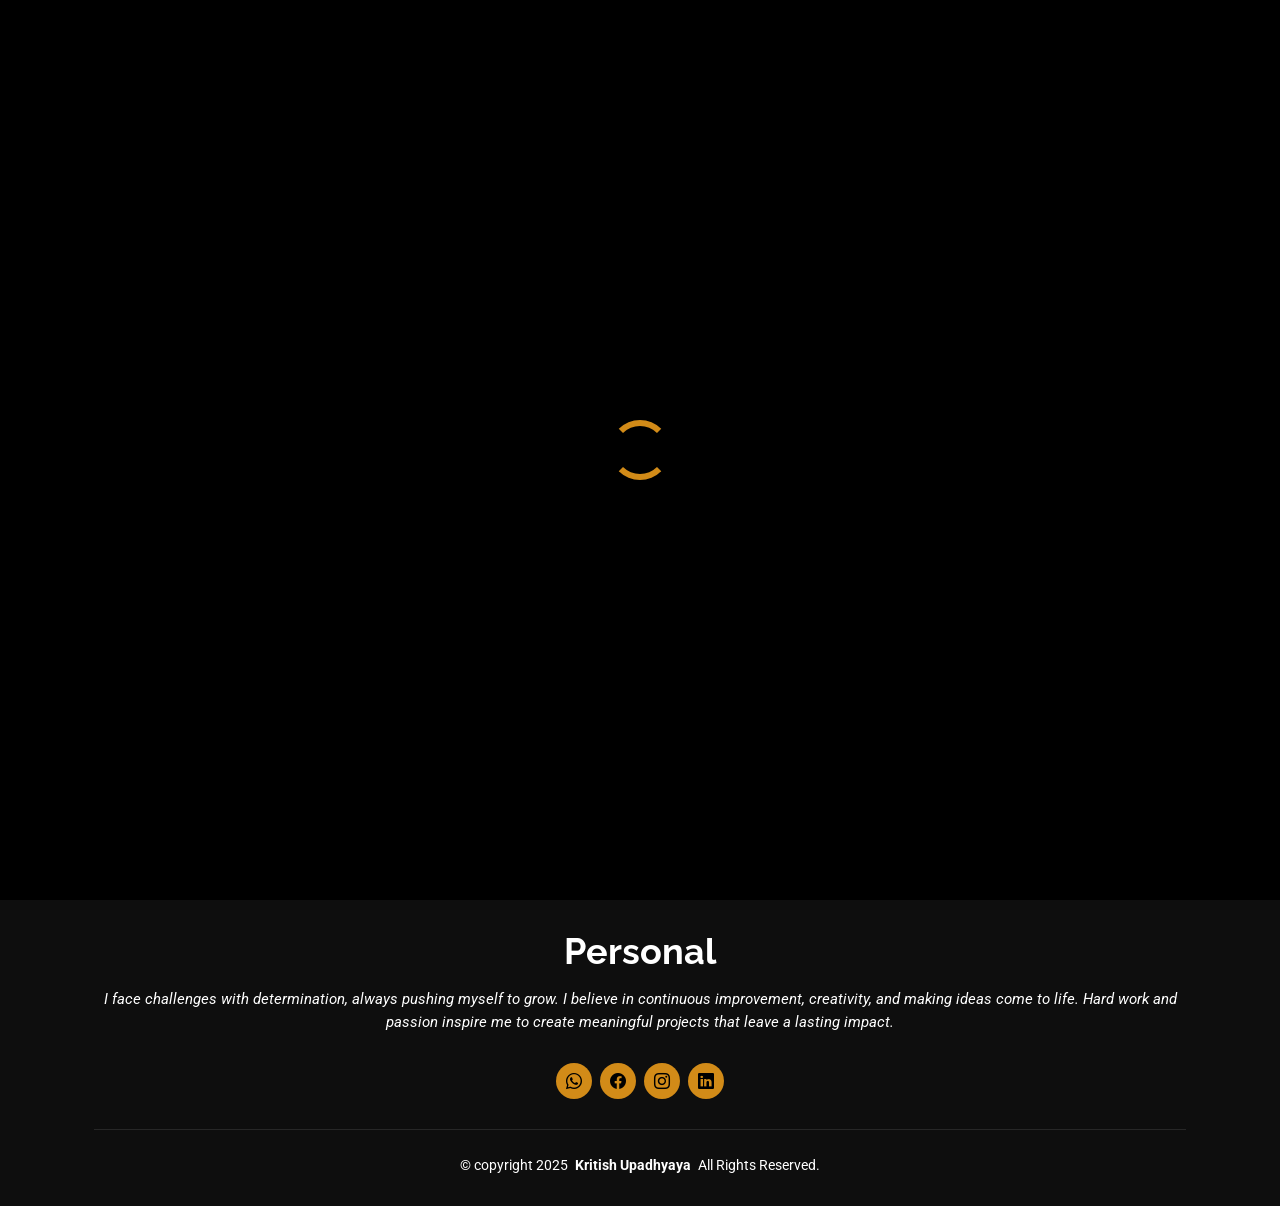
==== html/index.html @ c80051f9 "initial comment" ====
<!DOCTYPE html>
<html lang="en">

<head>
  <meta charset="utf-8">
  <meta content="width=device-width, initial-scale=1.0" name="viewport">
  <title>Kritish Upadhyaya</title>
  <meta name="description" content="">
  <meta name="keywords" content="">

  <!-- Favicons -->
  <link href="assets/img/profile-img.jpg" rel="icon">
  <link href="assets/img/apple-touch-icon.png" rel="apple-touch-icon">

  <!-- Fonts -->
  <link href="https://fonts.googleapis.com" rel="preconnect">
  <link href="https://fonts.gstatic.com" rel="preconnect" crossorigin>
  <link href="https://fonts.googleapis.com/css2?family=Roboto:ital,wght@0,100;0,300;0,400;0,500;0,700;0,900;1,100;1,300;1,400;1,500;1,700;1,900&family=Poppins:ital,wght@0,100;0,200;0,300;0,400;0,500;0,600;0,700;0,800;0,900;1,100;1,200;1,300;1,400;1,500;1,600;1,700;1,800;1,900&family=Raleway:ital,wght@0,100;0,200;0,300;0,400;0,500;0,600;0,700;0,800;0,900;1,100;1,200;1,300;1,400;1,500;1,600;1,700;1,800;1,900&display=swap" rel="stylesheet">

  <!-- Vendor CSS Files -->
  <link href="https://cdn.jsdelivr.net/npm/bootstrap@5.3.0/dist/css/bootstrap.min.css" rel="stylesheet">
  <link href="https://cdn.jsdelivr.net/npm/bootstrap-icons@1.11.0/font/bootstrap-icons.css" rel="stylesheet">
  <link href="https://unpkg.com/aos@2.3.1/dist/aos.css" rel="stylesheet">

  <!-- Main CSS File -->
  <link href="main.css" rel="stylesheet">

</head>

<body class="index-page">

  <header id="header" class="header d-flex align-items-center fixed-top">
    <div class="container-fluid container-xl position-relative d-flex align-items-center justify-content-between">

      <a href="index.html" class="logo d-flex align-items-center">
        <button class="button" data-text="Awesome">
          <span class="actual-text">&nbsp;kritish&nbsp;</span>
          <span aria-hidden="true" class="hover-text">&nbsp;kritish&nbsp;</span>
        </button>
      </a>

      <nav id="navmenu" class="navmenu">
        <ul>
          <li><a href="index.html" class="active">Home</a></li>
          <li><a href="about.html">About</a></li>
          <li><a href="resume.html">Resume</a></li>
          <li><a href="portfolio.html">Portfolio</a></li>
          <li><a href="contact.html">Contact</a></li>
        </ul>
        <i class="mobile-nav-toggle d-xl-none bi bi-list"></i>
      </nav>

    </div>
  </header>

  <main class="main">

    <!-- Hero Section -->
    <section id="hero" class="hero section dark-background">

      <img src="hero-bg-1.jpg" alt="" data-aos="fade-in">

      <div class="container" data-aos="zoom-out" data-aos-delay="100">
        <h2>Hello</h2>
        <p>I'm a <span class="typed" data-typed-items="Designer, Developer, Freelancer, Creative Thinker, Photographer, Video Editor, Poster Designer, Cleaner and Dishwasher "></span><span class="typed-cursor typed-cursor--blink"></span></p>
        <div class="social-links">
          <a href="https://wa.me/4591682540"><i class="bi bi-whatsapp"></i></a>
          <a href="https://www.facebook.com/delta.kritish"><i class="bi bi-facebook"></i></a>
          <a href="https://www.instagram.com/kritish_.b"><i class="bi bi-instagram"></i></a>
          <a href="https://www.linkedin.com/in/kritishupadhyaya/"><i class="bi bi-linkedin"></i></a>
        </div>
      </div>

    </section><!-- /Hero Section -->

  </main>

  <footer id="footer" class="footer dark-background">
    <div class="container">
      <h3 class="sitename">Personal</h3>
      <p>I face challenges with determination, always pushing myself to grow. I believe in continuous improvement, creativity, and making ideas come to life. Hard work and passion inspire me to create meaningful projects that leave a lasting impact.</p>
      <div class="social-links d-flex justify-content-center">
        <a href="#"><i class="bi bi-whatsapp"></i></a>
        <a href="#"><i class="bi bi-facebook"></i></a>
        <a href="#"><i class="bi bi-instagram"></i></a>
        <a href="#"><i class="bi bi-linkedin"></i></a>
      </div>
      <div class="container">
        <div class="copyright">
          <span>© copyright 2025</span> <strong class="px-1 sitename">Kritish Upadhyaya</strong> <span>All Rights Reserved.</span>
        </div>
      </div>
    </div>
  </footer>

  <!-- Scroll Top -->
  <a href="#" id="scroll-top" class="scroll-top d-flex align-items-center justify-content-center"><i class="bi bi-arrow-up-short"></i></a>

  <!-- Preloader -->
  <div id="preloader"></div>

  <!-- Vendor JS Files -->
  <script src="https://cdn.jsdelivr.net/npm/bootstrap@5.3.0/dist/js/bootstrap.bundle.min.js"></script>
  <script src="https://unpkg.com/aos@2.3.1/dist/aos.js"></script>
  <script src="https://cdn.jsdelivr.net/npm/typed.js@2.0.12"></script>

  <!-- Main JS File -->
  <script src="main.js"></script>

</body>

</html>
---- html/main.css ----
/* Fonts */
:root {
  --default-font: "Roboto",  system-ui, -apple-system, "Segoe UI", Roboto, "Helvetica Neue", Arial, "Noto Sans", "Liberation Sans", sans-serif, "Apple Color Emoji", "Segoe UI Emoji", "Segoe UI Symbol", "Noto Color Emoji";
  --heading-font: "Raleway",  sans-serif;
  --nav-font: "Poppins",  sans-serif;
}

/* Global Colors */
:root { 
  --background-color: #000000;
  --default-color: #fafafa;
  --heading-color: #ffffff;
  --accent-color: #d28b18;
  --surface-color: #1a1a1a;
  --contrast-color: #000000;
}

/* Nav Menu Colors */
:root {
  --nav-color: #fafafa;
  --nav-hover-color: #18d26e;
  --nav-mobile-background-color: #1a1a1a;
  --nav-dropdown-background-color: #1a1a1a;
  --nav-dropdown-color: #fafafa;
  --nav-dropdown-hover-color: #18d26e;
}

.light-background {
  --background-color: #1a1a1a;
  --surface-color: #343434;
}

.dark-background {
  --background-color: rgba(15, 15, 15, 0.975);
  --default-color: #ffffff;
  --heading-color: #ffffff;
  --surface-color: #292929f9;
  --contrast-color: #000000;
}

:root {
  scroll-behavior: smooth;
}

body {
  color: var(--default-color);
  background-color: var(--background-color);
  font-family: var(--default-font);
}

a {
  color: var(--accent-color);
  text-decoration: none;
  transition: 0.3s;
}

a:hover {
  color: color-mix(in srgb, var(--accent-color), transparent 25%);
  text-decoration: none;
}

h1, h2, h3, h4, h5, h6 {
  color: var(--heading-color);
  font-family: var(--heading-font);
}

.header {
  --background-color: rgba(0, 0, 0, 0);
  color: var(--default-color);
  background-color: var(--background-color);
  padding: 15px 0;
  transition: all 0.5s;
  z-index: 997;
}

.header .logo {
  line-height: 1;
}

.scrolled .header {
  --background-color: rgba(0, 0, 0, 0.8);
  box-shadow: 0px 0 18px rgba(0, 0, 0, 0.1);
}

/* Navigation Menu */
@media (min-width: 1200px) {
  .navmenu {
    padding: 0;
  }

  .navmenu ul {
    margin: 0;
    padding: 0;
    display: flex;
    list-style: none;
    align-items: center;
  }

  .navmenu li {
    position: relative;
  }

  .navmenu>ul>li {
    white-space: nowrap;
    padding: 15px 14px;
  }

  .navmenu>ul>li:last-child {
    padding-right: 0;
  }

  .navmenu a,
  .navmenu a:focus {
    color: var(--nav-color);
    font-size: 15px;
    padding: 0 2px;
    font-family: var(--nav-font);
    font-weight: 400;
    display: flex;
    align-items: center;
    justify-content: space-between;
    white-space: nowrap;
    transition: 0.3s;
    position: relative;
  }

  .navmenu>ul>li>a:before {
    content: "";
    position: absolute;
    height: 2px;
    bottom: -6px;
    left: 0;
    background-color: var(--nav-hover-color);
    visibility: hidden;
    width: 0px;
    transition: all 0.3s ease-in-out 0s;
  }

  .navmenu a:hover:before,
  .navmenu li:hover>a:before,
  .navmenu .active:before {
    visibility: visible;
    width: 25px;
  }

  .navmenu li:hover>a,
  .navmenu .active,
  .navmenu .active:focus {
    color: var(--nav-hover-color);
  }
}

/* Mobile Navigation */
@media (max-width: 1199px) {
  .mobile-nav-toggle {
    color: var(--nav-color);
    font-size: 28px;
    line-height: 0;
    margin-right: 10px;
    cursor: pointer;
    transition: color 0.3s;
  }

  .navmenu {
    padding: 0;
    z-index: 9997;
  }

  .navmenu ul {
    display: none;
    list-style: none;
    position: absolute;
    inset: 60px 20px 20px 20px;
    padding: 10px 0;
    margin: 0;
    border-radius: 6px;
    background-color: var(--nav-mobile-background-color);
    border: 1px solid color-mix(in srgb, var(--default-color), transparent 90%);
    box-shadow: none;
    overflow-y: auto;
    transition: 0.3s;
    z-index: 9998;
  }

  .navmenu a,
  .navmenu a:focus {
    color: var(--nav-dropdown-color);
    padding: 10px 20px;
    font-family: var(--nav-font);
    font-size: 17px;
    font-weight: 500;
    display: flex;
    align-items: center;
    justify-content: space-between;
    white-space: nowrap;
    transition: 0.3s;
  }

  .navmenu a:hover,
  .navmenu .active,
  .navmenu .active:focus {
    color: var(--nav-dropdown-hover-color);
  }

  .mobile-nav-active {
    overflow: hidden;
  }

  .mobile-nav-active .mobile-nav-toggle {
    color: #fff;
    position: absolute;
    font-size: 32px;
    top: 15px;
    right: 15px;
    margin-right: 0;
    z-index: 9999;
  }

  .mobile-nav-active .navmenu {
    position: fixed;
    overflow: hidden;
    inset: 0;
    background: rgba(33, 37, 41, 0.8);
    transition: 0.3s;
  }

  .mobile-nav-active .navmenu>ul {
    display: block;
  }
}

/* Logo Button Effect */
.button {
  margin: 0;
  height: auto;
  background: transparent;
  padding: 0;
  border: none;
  cursor: pointer;
  --border-right: 6px;
  --text-stroke-color: rgba(255,255,255,0.6);
  --animation-color: #37FF8B;
  --fs-size: 2em;
  letter-spacing: 3px;
  text-decoration: none;
  font-size: var(--fs-size);
  font-family: "Arial";
  position: relative;
  text-transform: uppercase;
  color: transparent;
  -webkit-text-stroke: 1px var(--text-stroke-color);
}

.hover-text {
  position: absolute;
  box-sizing: border-box;
  content: attr(data-text);
  color: var(--animation-color);
  width: 0%;
  inset: 0;
  border-right: var(--border-right) solid var(--animation-color);
  overflow: hidden;
  transition: 0.5s;
  -webkit-text-stroke: 1px var(--animation-color);
}

.button:hover .hover-text {
  width: 100%;
  filter: drop-shadow(0 0 23px var(--animation-color))
}

/* Footer */
.footer {
  color: var(--default-color);
  background-color: var(--background-color);
  font-size: 14px;
  text-align: center;
  padding: 30px 0;
  position: relative;
}

.footer h3 {
  font-size: 36px;
  font-weight: 700;
  position: relative;
  padding: 0;
  margin: 0 0 15px 0;
}

.footer p {
  font-size: 15px;
  font-style: italic;
  padding: 0;
  margin: 0 0 30px 0;
}

.footer .social-links {
  margin: 0 0 30px 0;
}

.footer .social-links a {
  font-size: 16px;
  display: flex;
  align-items: center;
  justify-content: center;
  background: var(--accent-color);
  color: var(--contrast-color);
  line-height: 1;
  margin: 0 4px;
  border-radius: 50%;
  text-align: center;
  width: 36px;
  height: 36px;
  transition: 0.3s;
}

.footer .social-links a:hover {
  background: color-mix(in srgb, var(--accent-color), transparent 20%);
  text-decoration: none;
}

.footer .copyright {
  padding-top: 25px;
  border-top: 1px solid color-mix(in srgb, var(--default-color), transparent 90%);
}

/* Preloader */
#preloader {
  position: fixed;
  inset: 0;
  z-index: 999999;
  overflow: hidden;
  background: var(--background-color);
  transition: all 0.6s ease-out;
}

#preloader:before {
  content: "";
  position: fixed;
  top: calc(50% - 30px);
  left: calc(50% - 30px);
  border: 6px solid #ffffff;
  border-color: var(--accent-color) transparent var(--accent-color) transparent;
  border-radius: 50%;
  width: 60px;
  height: 60px;
  animation: animate-preloader 1.5s linear infinite;
}

@keyframes animate-preloader {
  0% {
    transform: rotate(0deg);
  }
  100% {
    transform: rotate(360deg);
  }
}

/* Scroll Top Button */
.scroll-top {
  position: fixed;
  visibility: hidden;
  opacity: 0;
  right: 15px;
  bottom: -15px;
  z-index: 99999;
  background-color: var(--accent-color);
  width: 44px;
  height: 44px;
  border-radius: 50px;
  transition: all 0.4s;
}

.scroll-top i {
  font-size: 24px;
  color: var(--contrast-color);
  line-height: 0;
}

.scroll-top:hover {
  background-color: color-mix(in srgb, var(--accent-color), transparent 20%);
  color: var(--contrast-color);
}

.scroll-top.active {
  visibility: visible;
  opacity: 1;
  bottom: 15px;
}

/* Page Title */
.page-title {
  color: var(--default-color);
  background-color: var(--background-color);
  position: relative;
}

.page-title .heading {
  padding: 160px 0 80px 0;
  border-top: 1px solid color-mix(in srgb, var(--default-color), transparent 90%);
}

.page-title .heading h1 {
  font-size: 38px;
  font-weight: 700;
}

.page-title nav {
  background-color: color-mix(in srgb, var(--default-color), transparent 90%);
  padding: 20px 0;
}

.page-title nav ol {
  display: flex;
  flex-wrap: wrap;
  list-style: none;
  margin: 0;
  font-size: 16px;
  font-weight: 600;
}

.page-title nav ol li+li {
  padding-left: 10px;
}

.page-title nav ol li+li::before {
  content: "/";
  display: inline-block;
  padding-right: 10px;
  color: color-mix(in srgb, var(--default-color), transparent 70%);
}

/* Hero Section */
.hero {
  width: 100%;
  min-height: 100vh;
  position: relative;
  padding: 80px 0;
  display: flex;
  align-items: center;
  justify-content: center;
}

.hero img {
  position: absolute;
  inset: 0;
  display: block;
  width: 100%;
  height: 100%;
  object-fit: cover;
  z-index: 1;
}

.hero .container {
  position: relative;
  z-index: 3;
}

.hero h2 {
  margin: 0;
  font-size: 64px;
  font-weight: 700;
}

.hero p {
  margin: 5px 0 0 0;
  font-size: 26px;
}

.hero p span {
  letter-spacing: 1px;
  border-bottom: 2px solid var(--accent-color);
}

.hero .social-links {
  margin-top: 25px;
}

.hero .social-links a {
  background-color: color-mix(in srgb, var(--default-color), transparent 90%);
  color: var(--default-color);
  font-size: 14px;
  width: 40px;
  height: 40px;
  border-radius: 50px;
  display: inline-flex;
  align-items: center;
  justify-content: center;
  margin-right: 20px;
  transition: 0.3s;
}

.hero .social-links a:hover {
  background-color: var(--accent-color);
}

@media (max-width: 768px) {
  .hero h2 {
    font-size: 32px;
  }
  .hero p {
    font-size: 20px;
  }
}

/* About Section */
.about .content h2 {
  font-weight: 700;
  font-size: 24px;
}

.about .content ul {
  list-style: none;
  padding: 0;
}

.about .content ul li {
  margin-bottom: 20px;
  display: flex;
  align-items: center;
}

.about .content ul strong {
  margin-right: 10px;
}

.about .content ul i {
  font-size: 16px;
  margin-right: 5px;
  color: var(--accent-color);
  line-height: 0;
}

/* Stats Section */
.stats i {
  background-color: var(--surface-color);
  color: var(--accent-color);
  box-shadow: 0px 2px 25px rgba(0, 0, 0, 0.1);
  width: 54px;
  height: 54px;
  font-size: 24px;
  border-radius: 50px;
  border: 2px solid var(--background-color);
  display: inline-flex;
  align-items: center;
  justify-content: center;
  position: relative;
  z-index: 1;
}

.stats .stats-item {
  background-color: var(--surface-color);
  margin-top: -27px;
  padding: 30px 30px 25px 30px;
  width: 100%;
  position: relative;
  text-align: center;
  box-shadow: 0px 2px 35px rgba(0, 0, 0, 0.1);
  border-radius: 4px;
  z-index: 0;
}

.stats .stats-item span {
  font-size: 36px;
  display: block;
  font-weight: 700;
  color: color-mix(in srgb, var(--default-color), transparent 20%);
}

.stats .stats-item p {
  padding: 0;
  margin: 0;
  font-family: var(--heading-font);
  font-size: 16px;
}

/* Section Title */
.section-title {
  padding-bottom: 60px;
  position: relative;
}

.section-title h2 {
  font-size: 14px;
  font-weight: 500;
  padding: 0;
  line-height: 1px;
  margin: 0;
  letter-spacing: 1.5px;
  text-transform: uppercase;
  color: color-mix(in srgb, var(--default-color), transparent 50%);
  position: relative;
}

.section-title h2::after {
  content: "";
  width: 120px;
  height: 1px;
  display: inline-block;
  background: var(--accent-color);
  margin: 4px 10px;
}

.section-title div {
  color: var(--heading-color);
  margin: 0;
  font-size: 28px;
  font-weight: 700;
  text-transform: uppercase;
  font-family: var(--heading-font);
}

/* Skills Section */
.skills .progress {
  height: 60px;
  display: block;
  background: none;
  border-radius: 0;
}

.skills .progress .skill {
  color: var(--heading-color);
  padding: 0;
  margin: 0 0 6px 0;
  text-transform: uppercase;
  display: block;
  font-weight: 600;
  font-family: var(--heading-font);
}

.skills .progress .skill .val {
  float: right;
  font-style: normal;
}

.skills .progress-bar-wrap {
  background: color-mix(in srgb, var(--default-color), transparent 90%);
  height: 10px;
}

.skills .progress-bar {
  width: 1px;
  height: 10px;
  transition: 0.9s;
  background-color: var(--accent-color);
}

/* Interests Section */
.interests .features-item {
  background-color: var(--surface-color);
  display: flex;
  align-items: center;
  padding: 20px;
  transition: 0.3s;
  border: 1px solid color-mix(in srgb, var(--default-color), transparent 90%);
  position: relative;
}

.interests .features-item i {
  font-size: 32px;
  padding-right: 10px;
  line-height: 0;
}

.interests .features-item h3 {
  font-weight: 700;
  margin: 0;
  padding: 0;
  line-height: 1;
  font-size: 16px;
}

.interests .features-item h3 a {
  color: var(--heading-color);
  transition: 0.3s;
}

.interests .features-item:hover {
  border-color: var(--accent-color);
}

.interests .features-item:hover h3 a {
  color: var(--accent-color);
}

/* Testimonials Section */
.testimonials .testimonial-item {
  box-sizing: content-box;
  min-height: 320px;
}

.testimonials .testimonial-item .testimonial-img {
  width: 90px;
  border-radius: 50%;
  margin: -40px 0 0 40px;
  position: relative;
  z-index: 2;
  border: 6px solid var(--background-color);
}

.testimonials .testimonial-item h3 {
  font-size: 18px;
  font-weight: bold;
  margin: 10px 0 5px 45px;
}

.testimonials .testimonial-item h4 {
  font-size: 14px;
  color: color-mix(in srgb, var(--default-color), transparent 20%);
  margin: 0 0 0 45px;
}

.testimonials .testimonial-item .quote-icon-left,
.testimonials .testimonial-item .quote-icon-right {
  color: color-mix(in srgb, var(--accent-color), transparent 50%);
  font-size: 26px;
  line-height: 0;
}

.testimonials .testimonial-item p {
  font-style: italic;
  margin: 0 15px 0 15px;
  padding: 20px 20px 60px 20px;
  background: var(--surface-color);
  border-radius: 6px;
  position: relative;
  z-index: 1;
}

.testimonials .swiper-pagination .swiper-pagination-bullet {
  width: 12px;
  height: 12px;
  background-color: var(--background-color);
  opacity: 1;
  border: 1px solid var(--accent-color);
}

.testimonials .swiper-pagination .swiper-pagination-bullet-active {
  background-color: var(--accent-color);
}

/* Resume Section */
.resume .resume-title {
  color: var(--heading-color);
  font-size: 26px;
  font-weight: 700;
  margin-top: 20px;
  margin-bottom: 20px;
}

.resume .resume-item {
  padding: 0 0 20px 20px;
  margin-top: -2px;
  border-left: 2px solid var(--accent-color);
  position: relative;
}

.resume .resume-item h4 {
  line-height: 18px;
  font-size: 18px;
  font-weight: 600;
  text-transform: uppercase;
  color: color-mix(in srgb, var(--default-color), transparent 20%);
  margin-bottom: 10px;
}

.resume .resume-item h5 {
  font-size: 16px;
  padding: 5px 15px;
  display: inline-block;
  font-weight: 600;
  margin-bottom: 10px;
}

.resume .resume-item ul {
  padding-left: 20px;
}

.resume .resume-item ul li {
  padding-bottom: 10px;
}

.resume .resume-item::before {
  content: "";
  position: absolute;
  width: 16px;
  height: 16px;
  border-radius: 50px;
  left: -9px;
  top: 0;
  background: var(--background-color);
  border: 2px solid var(--accent-color);
}

/* Terminal Loader */
.terminal-loader {
  border: 2px solid var(--accent-color);
  border-radius: 10px;
  background-color: rgba(0, 0, 0, 0.8);
  color: var(--accent-color);
  font-family: 'Courier New', Courier, monospace;
  padding: 20px;
  margin: 30px auto;
  max-width: 600px;
}

.terminal-header {
  display: flex;
  align-items: center;
  margin-bottom: 15px;
  padding-bottom: 10px;
  border-bottom: 1px solid var(--accent-color);
}

.terminal-controls {
  display: flex;
  gap: 6px;
}

.terminal-controls .control {
  width: 12px;
  height: 12px;
  border-radius: 50%;
}

.terminal-controls .close {
  background-color: #ff5f56;
}

.terminal-controls .minimize {
  background-color: #ffbd2e;
}

.terminal-controls .maximize {
  background-color: #27c93f;
}

.terminal-loader .text {
  font-size: 14px;
  line-height: 1.8;
}

/* Contact Section */
.contact .info-item {
  box-shadow: 0px 0px 20px rgba(0, 0, 0, 0.1);
  padding: 20px 30px;
}

.contact .info-item .icon {
  color: var(--contrast-color);
  background-color: var(--accent-color);
  width: 56px;
  height: 56px;
  font-size: 24px;
  display: flex;
  justify-content: center;
  align-items: center;
  transition: all 0.3s ease-in-out;
  border-radius: 50%;
  margin-right: 15px;
}

.contact .info-item h3 {
  font-size: 18px;
  font-weight: 700;
  margin: 0 0 2px 0;
}

.contact .info-item p {
  padding: 0;
  margin-bottom: 0;
  font-size: 14px;
}

.contact .info-item .social-links a {
  font-size: 24px;
  display: inline-block;
  line-height: 1;
  margin: 4px 6px 0 0;
  transition: 0.3s;
  color: color-mix(in srgb, var(--default-color), transparent 50%);
}

.contact .info-item .social-links a:hover {
  color: var(--accent-color);
}

.contact .php-email-form {
  box-shadow: 0px 0px 20px rgba(0, 0, 0, 0.1);
  padding: 30px;
  margin-top: 30px;
}

.contact .php-email-form input[type=text],
.contact .php-email-form input[type=email],
.contact .php-email-form textarea {
  color: var(--default-color);
  background-color: color-mix(in srgb, var(--background-color), transparent 50%);
  border-color: color-mix(in srgb, var(--default-color), transparent 80%);
  font-size: 14px;
  padding: 10px 15px;
  box-shadow: none;
  border-radius: 0;
}

.contact .php-email-form input[type=text]:focus,
.contact .php-email-form input[type=email]:focus,
.contact .php-email-form textarea:focus {
  border-color: var(--accent-color);
}

.contact .php-email-form button[type=submit] {
  color: var(--contrast-color);
  background: var(--accent-color);
  border: 0;
  padding: 10px 30px;
  transition: 0.4s;
  border-radius: 50px;
}

.contact .php-email-form button[type=submit]:hover {
  background: color-mix(in srgb, var(--accent-color), transparent 20%);
}
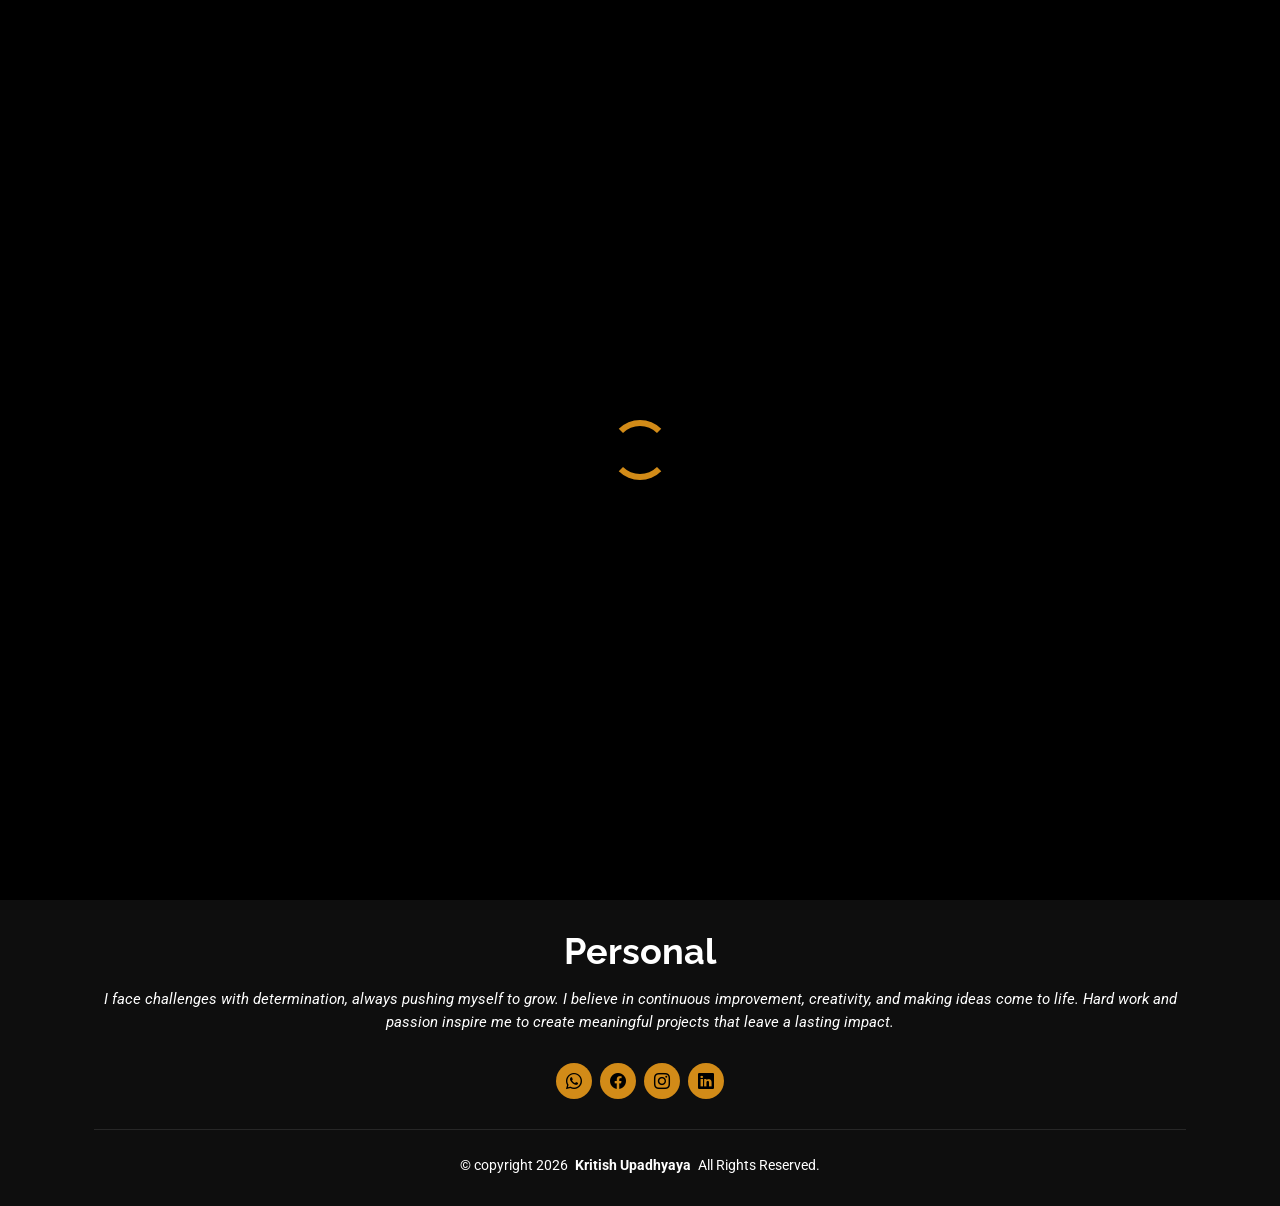
==== commit 53824a0c: "edited" ====
--- a/html/index.html
+++ b/html/index.html
@@ -87,7 +87,7 @@
       </div>
       <div class="container">
         <div class="copyright">
-          <span>© copyright 2025</span> <strong class="px-1 sitename">Kritish Upadhyaya</strong> <span>All Rights Reserved.</span>
+          <span>© copyright 2026</span> <strong class="px-1 sitename">Kritish Upadhyaya</strong> <span>All Rights Reserved.</span>
         </div>
       </div>
     </div>
